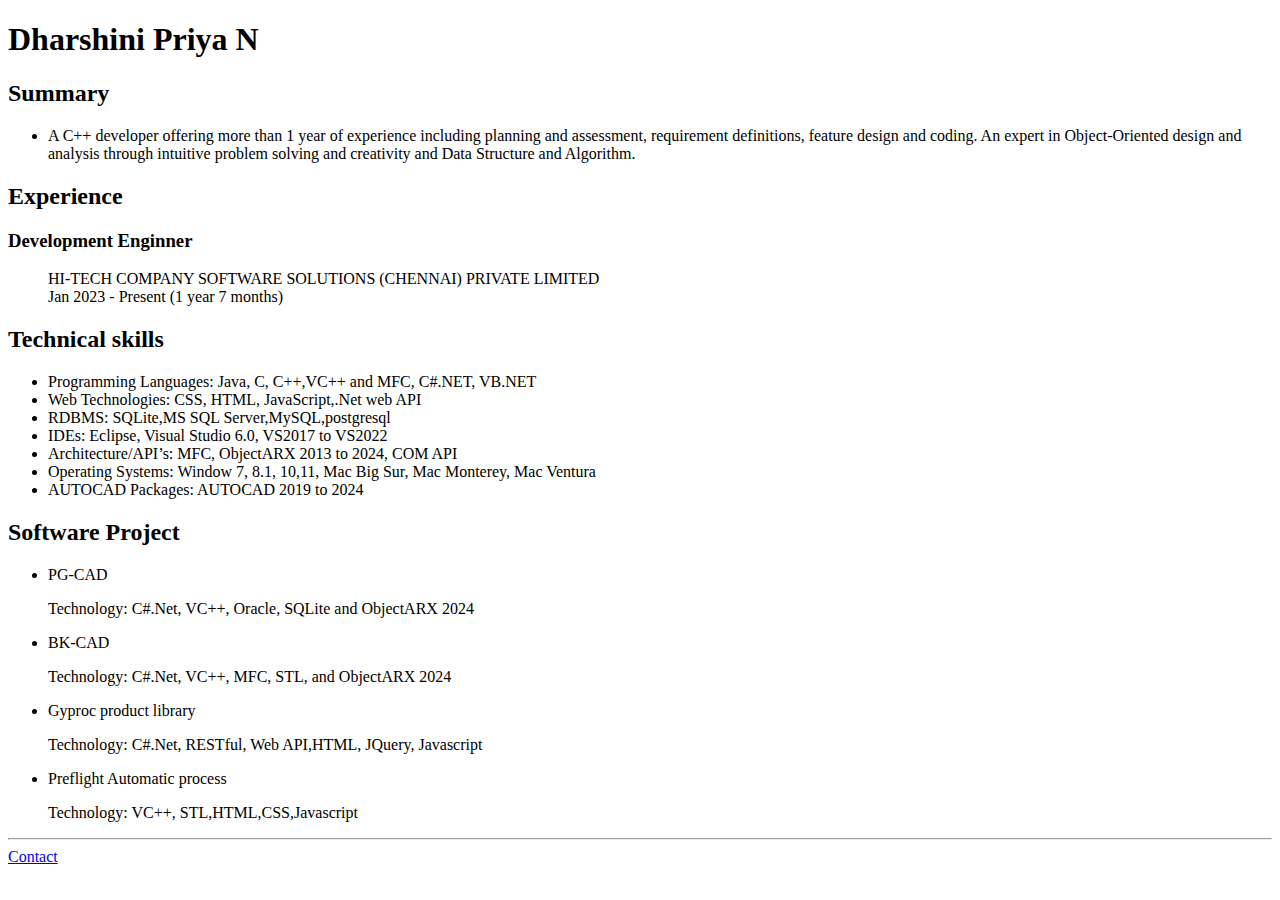
==== index.html @ 51622858 "Add files via upload" ====
<!DOCTYPE html>
<html lang="en">
<head>
    <meta charset="utf-8" />
    <title>My Resume</title>
</head>
<body>
    <h1>Dharshini Priya N</h1>

    <h2>Summary</h2>
    <ul>
        <li>
            A C++ developer offering more than 1 year of experience including planning and assessment, 
            requirement definitions, feature design and coding. An expert in Object-Oriented design and 
            analysis through intuitive problem solving and creativity and Data Structure and Algorithm. 
        </li>
    </ul>

    <h2>Experience</h2>
    <h3>Development Enginner</h3>
    <ul>
    <p>HI-TECH COMPANY SOFTWARE SOLUTIONS (CHENNAI) PRIVATE LIMITED<br />
        Jan 2023 - Present (1 year 7 months)</p>
    </ul>
   
    <h2>Technical skills</h2>
    <ul>
        <li>Programming Languages: Java, C, C++,VC++ and MFC, C#.NET, VB.NET</li>
        <li>Web Technologies: CSS, HTML, JavaScript,.Net web API</li>
        <li>RDBMS: SQLite,MS SQL Server,MySQL,postgresql</li>
        <li>IDEs: Eclipse, Visual Studio 6.0, VS2017 to VS2022</li>
        <li>Architecture/API’s: MFC, ObjectARX 2013 to 2024, COM API</li>
        <li>Operating Systems: Window 7, 8.1, 10,11, Mac Big Sur, Mac Monterey, Mac Ventura</li>
        <li>AUTOCAD Packages: AUTOCAD 2019 to 2024</li>
    </ul>

    <h2>Software Project</h2>
    <ul>
        <li>PG-CAD</li>
        <p>Technology: C#.Net, VC++, Oracle, SQLite and ObjectARX 2024</p>
        <li>BK-CAD</li>
        <p>Technology: C#.Net, VC++, MFC, STL, and ObjectARX 2024 </p>
        <li>Gyproc product library</li>
        <p>Technology: C#.Net, RESTful, Web API,HTML, JQuery, Javascript</p>
        <li>Preflight Automatic process</li>
        <p>Technology: VC++, STL,HTML,CSS,Javascript</p>
    </ul>
    
    <hr />
    <a href="./public/contact.html">Contact</a>

</body>
</html>
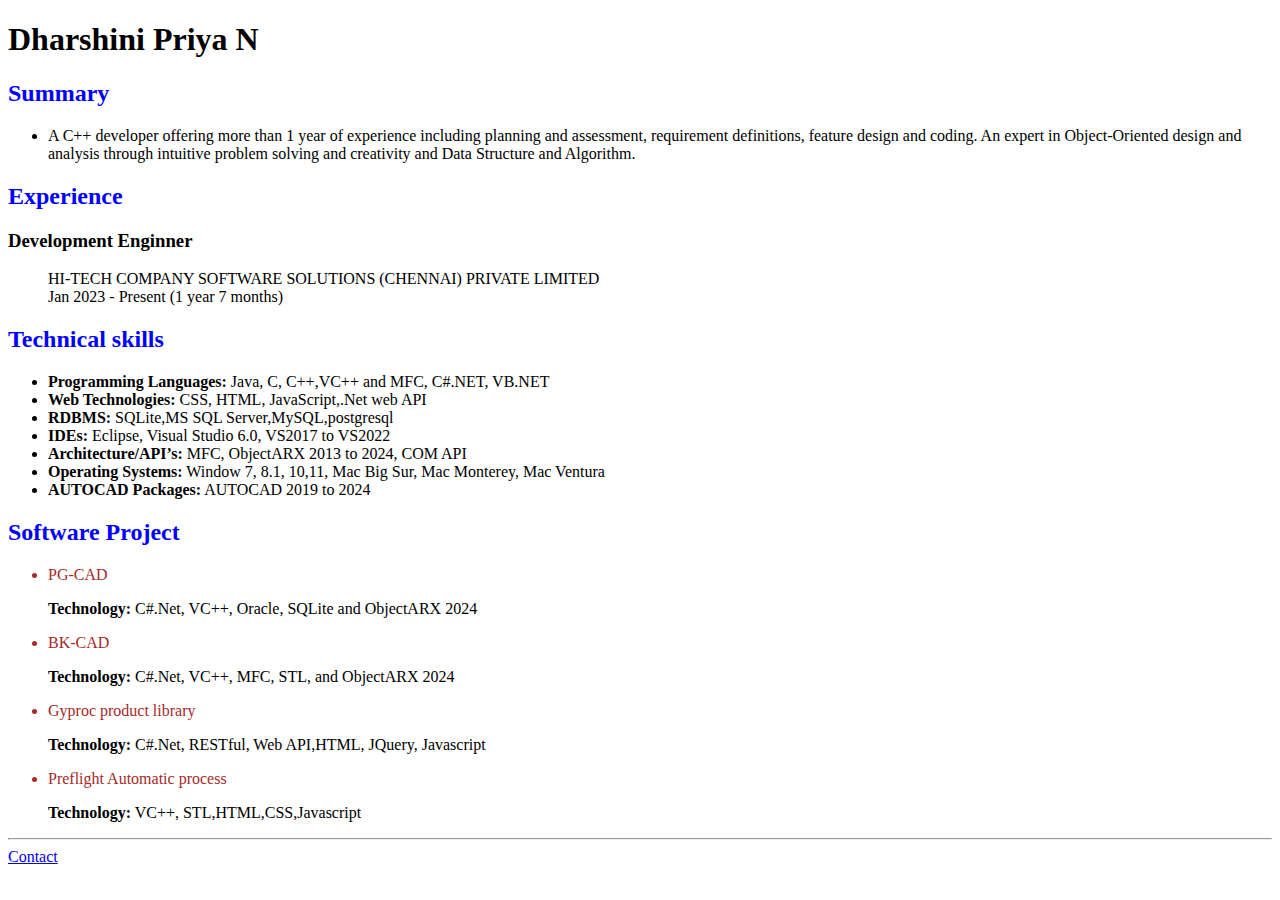
==== commit 1a673eff: "Add files via upload" ====
--- a/index.html
+++ b/index.html
@@ -3,11 +3,12 @@
 <head>
     <meta charset="utf-8" />
     <title>My Resume</title>
+    <link rel="stylesheet" href="./css/styles.css">
 </head>
 <body>
     <h1>Dharshini Priya N</h1>
 
-    <h2>Summary</h2>
+    <h2 class="blue">Summary</h2>
     <ul>
         <li>
             A C++ developer offering more than 1 year of experience including planning and assessment, 
@@ -16,36 +17,36 @@
         </li>
     </ul>
 
-    <h2>Experience</h2>
+    <h2 class="blue">Experience</h2>
     <h3>Development Enginner</h3>
     <ul>
     <p>HI-TECH COMPANY SOFTWARE SOLUTIONS (CHENNAI) PRIVATE LIMITED<br />
         Jan 2023 - Present (1 year 7 months)</p>
     </ul>
    
-    <h2>Technical skills</h2>
+    <h2 class="blue">Technical skills</h2>
     <ul>
-        <li>Programming Languages: Java, C, C++,VC++ and MFC, C#.NET, VB.NET</li>
-        <li>Web Technologies: CSS, HTML, JavaScript,.Net web API</li>
-        <li>RDBMS: SQLite,MS SQL Server,MySQL,postgresql</li>
-        <li>IDEs: Eclipse, Visual Studio 6.0, VS2017 to VS2022</li>
-        <li>Architecture/API’s: MFC, ObjectARX 2013 to 2024, COM API</li>
-        <li>Operating Systems: Window 7, 8.1, 10,11, Mac Big Sur, Mac Monterey, Mac Ventura</li>
-        <li>AUTOCAD Packages: AUTOCAD 2019 to 2024</li>
+        <li><b>Programming Languages:</b> Java, C, C++,VC++ and MFC, C#.NET, VB.NET</li>
+        <li><b>Web Technologies:</b> CSS, HTML, JavaScript,.Net web API</li>
+        <li><b>RDBMS:</b> SQLite,MS SQL Server,MySQL,postgresql</li>
+        <li><b>IDEs:</b> Eclipse, Visual Studio 6.0, VS2017 to VS2022</li>
+        <li><b>Architecture/API’s:</b> MFC, ObjectARX 2013 to 2024, COM API</li>
+        <li><b>Operating Systems:</b> Window 7, 8.1, 10,11, Mac Big Sur, Mac Monterey, Mac Ventura</li>
+        <li><b>AUTOCAD Packages:</b> AUTOCAD 2019 to 2024</li>
     </ul>
 
-    <h2>Software Project</h2>
+    <h2 class="blue">Software Project</h2>
     <ul>
-        <li>PG-CAD</li>
-        <p>Technology: C#.Net, VC++, Oracle, SQLite and ObjectARX 2024</p>
-        <li>BK-CAD</li>
-        <p>Technology: C#.Net, VC++, MFC, STL, and ObjectARX 2024 </p>
-        <li>Gyproc product library</li>
-        <p>Technology: C#.Net, RESTful, Web API,HTML, JQuery, Javascript</p>
-        <li>Preflight Automatic process</li>
-        <p>Technology: VC++, STL,HTML,CSS,Javascript</p>
+        <li class="brown">PG-CAD</li>
+        <p><b>Technology:</b> C#.Net, VC++, Oracle, SQLite and ObjectARX 2024</p>
+        <li class="brown">BK-CAD</li>
+        <p><b>Technology:</b> C#.Net, VC++, MFC, STL, and ObjectARX 2024 </p>
+        <li class="brown">Gyproc product library</li>
+        <p><b>Technology:</b> C#.Net, RESTful, Web API,HTML, JQuery, Javascript</p>
+        <li class="brown">Preflight Automatic process</li>
+        <p><b>Technology:</b> VC++, STL,HTML,CSS,Javascript</p>
     </ul>
-    
+
     <hr />
     <a href="./public/contact.html">Contact</a>
 
--- a/css/styles.css
+++ b/css/styles.css
@@ -0,0 +1,8 @@
+.blue
+{
+    color:blue
+}
+.brown
+{
+    color:brown
+}